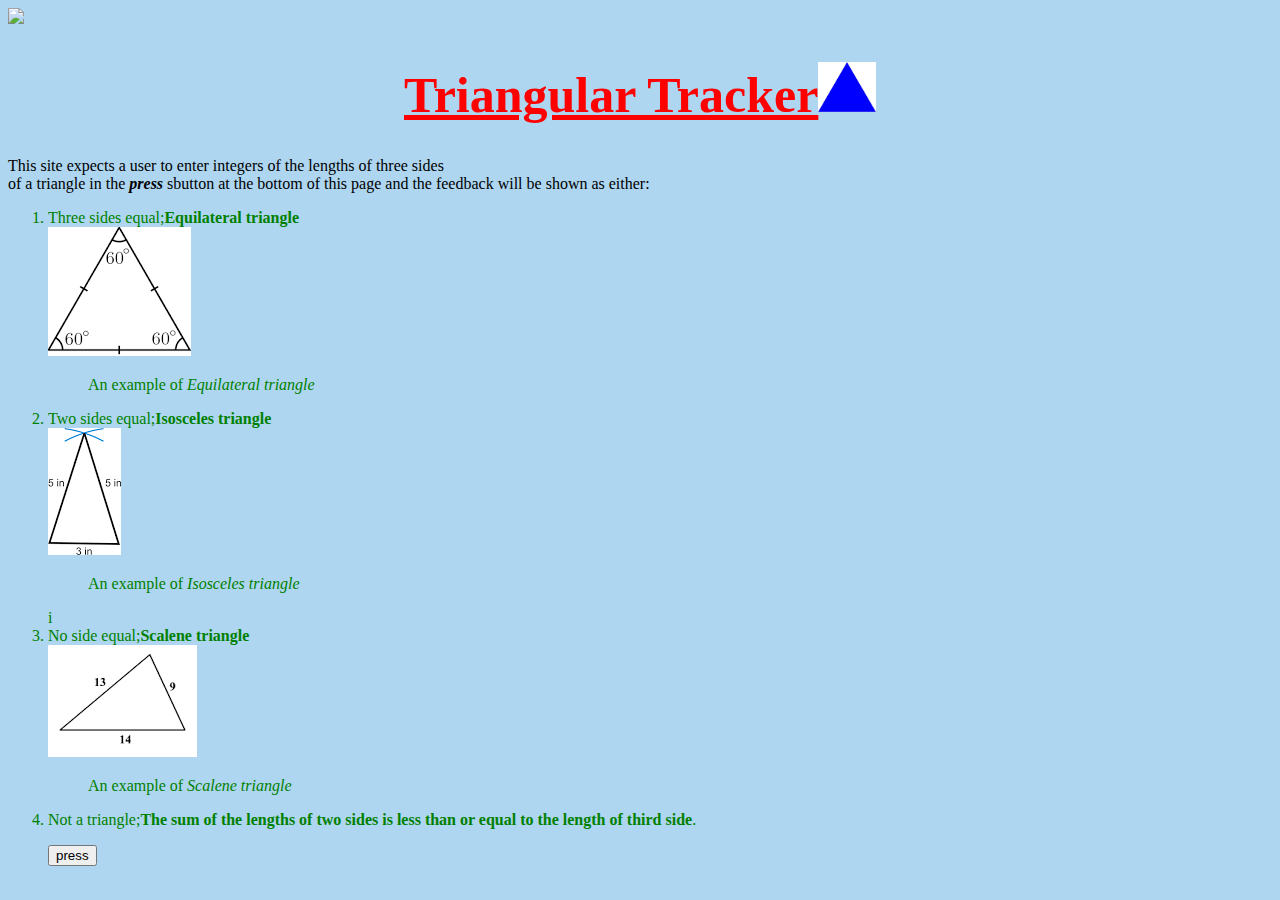
==== index.html @ ffcd01a5 "add changes to index.html" ====
<!DOCTYPE html>
<html lang="en" dir="ltr">

  <head>
    <meta charset="utf-8">
    <title>Triangular Tracker</title>
    <link rel="stylesheet" href="css/style.css">
    <script src="js/scripts.js" type="text/javascript"></script>
  </head>
  <body>
    <image src="http://4dl44w2rznek1kjkb52mfcfr.wpengine.netdna-cdn.com/wp-content/uploads/2018/03/loading-wheel.gif">
  <h1><b>Triangular Tracker</b><a href="#"></a><img src="images/triangle.jpeg"height=50 alt="triangle"></h1>
<p>This site expects a user to enter integers of the lengths of three sides<br> of a triangle in the <b><i>press</i></b> sbutton at the bottom of this page and the feedback will be shown as either:<br><ol><li>Three sides equal;<b>Equilateral triangle</b><br><a href="#"></a><img src="images/equi.jpeg" alt="equi"><blockquote>An example of <em>Equilateral triangle</em></blockquote></li><li>Two sides equal;<b>Isosceles triangle</b><br><a href="#"></a><img src="images/isos.jpeg" alt="isos"><blockquote>An example of <em>Isosceles triangle</em></blockquote></li>i<li>No side equal;<b>Scalene triangle</b><br><a href="#"></a><img src="images/sca.jpeg" alt="sca"><blockquote>An example of <em>Scalene triangle</em></blockquote></li><li>Not a triangle;<b>The sum of the lengths of two sides is less than or equal to the length of third side</b>.</p>

<button onclick="press()">press</button>

  </body>
</html>
---- css/style.css ----
h1{
  color: red;
  font-size: 50px;
  text-align: center;
  text-decoration: underline;
}
body{
  background-color: #AED6F1;
}
ol{
  color: green;
}
p{
  font-family: inherit;
}
body {
  background-image: url("http://4dl44w2rznek1kjkb52mfcfr.wpengine.netdna-cdn.com/wp-content/uploads/2018/03/loading-wheel.gif");
  background-repeat: no-repeat;
  background-size: cover;
}
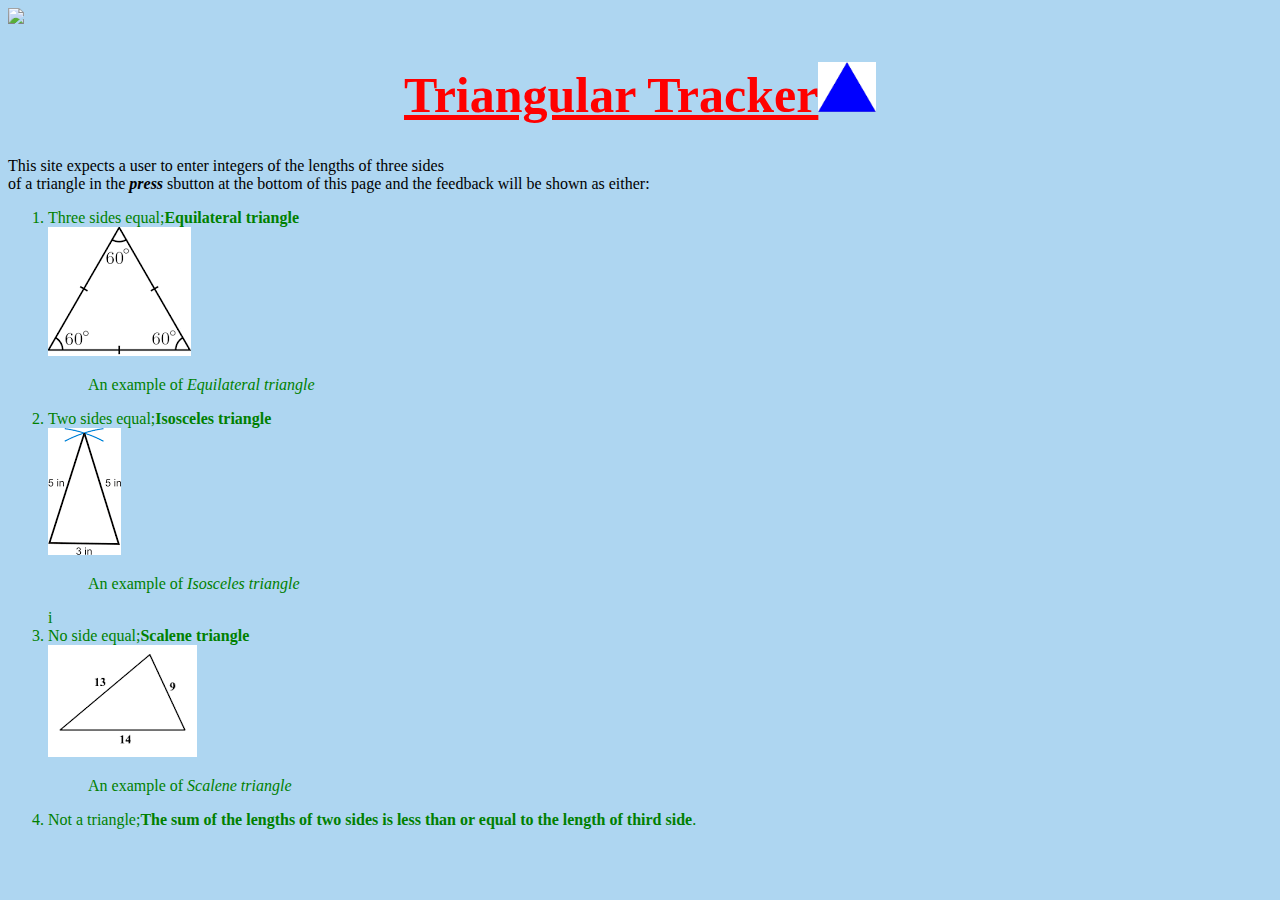
==== commit eabe376e: "add page layout" ====
--- a/index.html
+++ b/index.html
@@ -1,18 +1,34 @@
 <!DOCTYPE html>
 <html lang="en" dir="ltr">
 
-  <head>
-    <meta charset="utf-8">
-    <title>Triangular Tracker</title>
-    <link rel="stylesheet" href="css/style.css">
-    <script src="js/scripts.js" type="text/javascript"></script>
-  </head>
-  <body>
-    <image src="http://4dl44w2rznek1kjkb52mfcfr.wpengine.netdna-cdn.com/wp-content/uploads/2018/03/loading-wheel.gif">
-  <h1><b>Triangular Tracker</b><a href="#"></a><img src="images/triangle.jpeg"height=50 alt="triangle"></h1>
-<p>This site expects a user to enter integers of the lengths of three sides<br> of a triangle in the <b><i>press</i></b> sbutton at the bottom of this page and the feedback will be shown as either:<br><ol><li>Three sides equal;<b>Equilateral triangle</b><br><a href="#"></a><img src="images/equi.jpeg" alt="equi"><blockquote>An example of <em>Equilateral triangle</em></blockquote></li><li>Two sides equal;<b>Isosceles triangle</b><br><a href="#"></a><img src="images/isos.jpeg" alt="isos"><blockquote>An example of <em>Isosceles triangle</em></blockquote></li>i<li>No side equal;<b>Scalene triangle</b><br><a href="#"></a><img src="images/sca.jpeg" alt="sca"><blockquote>An example of <em>Scalene triangle</em></blockquote></li><li>Not a triangle;<b>The sum of the lengths of two sides is less than or equal to the length of third side</b>.</p>
+<head>
+  <meta charset="utf-8">
+  <title>Triangular Tracker</title>
+  <link rel="stylesheet" href="css/style.css">
+  <script src="js/scripts.js" type="text/javascript"></script>
+</head>
 
-<button onclick="press()">press</button>
+<body>
+  <image src="http://4dl44w2rznek1kjkb52mfcfr.wpengine.netdna-cdn.com/wp-content/uploads/2018/03/loading-wheel.gif">
+    <div class="row">
+      <div class="column">
+  <h1><b>Triangular Tracker</b><a href="#"></a><img src="images/triangle.jpeg" height=50 alt="triangle"></h1>
+    <p>This site expects a user to enter integers of the lengths of three sides<br> of a triangle in the <b><i>press</i></b> sbutton at the bottom of this page and the feedback will be shown as either:<br>
+      <ol>
+        <li>Three sides equal;<b>Equilateral triangle</b><br><a href="#"></a><img src="images/equi.jpeg" alt="equi">
+          <blockquote>An example of <em>Equilateral triangle</em></blockquote>
+        </li>
+        <li>Two sides equal;<b>Isosceles triangle</b><br><a href="#"></a><img src="images/isos.jpeg" alt="isos">
+          <blockquote>An example of <em>Isosceles triangle</em></blockquote>
+        </li>i<li>No side equal;<b>Scalene triangle</b><br><a href="#"></a><img src="images/sca.jpeg" alt="sca">
+          <blockquote>An example of <em>Scalene triangle</em></blockquote>
+        </li>
+        <li>Not a triangle;<b>The sum of the lengths of two sides is less than or equal to the length of third side</b>.
+    </p></div>
+<div class="column"></div>
+</div>
 
-  </body>
+
+</body>
+
 </html>
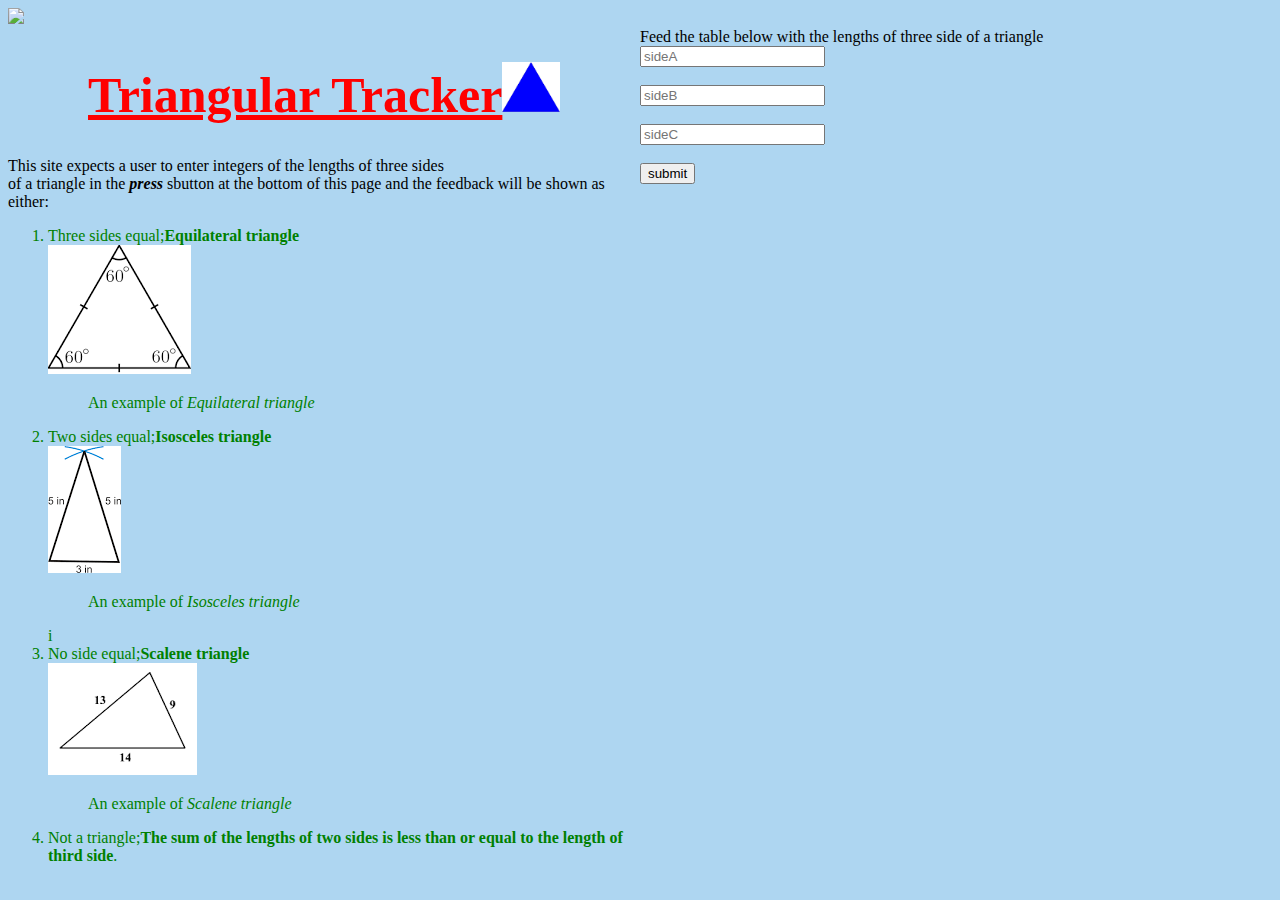
==== commit c82569fc: "add changes to index.html" ====
--- a/index.html
+++ b/index.html
@@ -25,7 +25,12 @@
         </li>
         <li>Not a triangle;<b>The sum of the lengths of two sides is less than or equal to the length of third side</b>.
     </p></div>
-<div class="column"></div>
+<div class="column">Feed the table below with the lengths of three side of a triangle<br>
+<input name="sideA" type="text"id="sideA" placeholder="sideA" required><br><br>
+   <input name="sideB" type="text"id="sideB" placeholder="sideB" required><br><br>
+   <input name="sideC" type="text"id="sideC" placeholder="sideC" required><br><br>
+   <input type="submit" value= "submit" onclick="result()">
+</div>
 </div>
 
 
--- a/css/style.css
+++ b/css/style.css
@@ -18,3 +18,25 @@
   background-repeat: no-repeat;
   background-size: cover;
 }
+.column {
+    float: left;
+    width: 50%;
+}
+
+/* Clear floats after the columns */
+.row:after {
+    content: "";
+    display: table;
+    clear: both;
+}
+.column {
+    float: left;
+    width: 50%;
+}
+
+/* Clear floats after the columns */
+.row:after {
+    content: "";
+    display: table;
+    clear: both;
+}
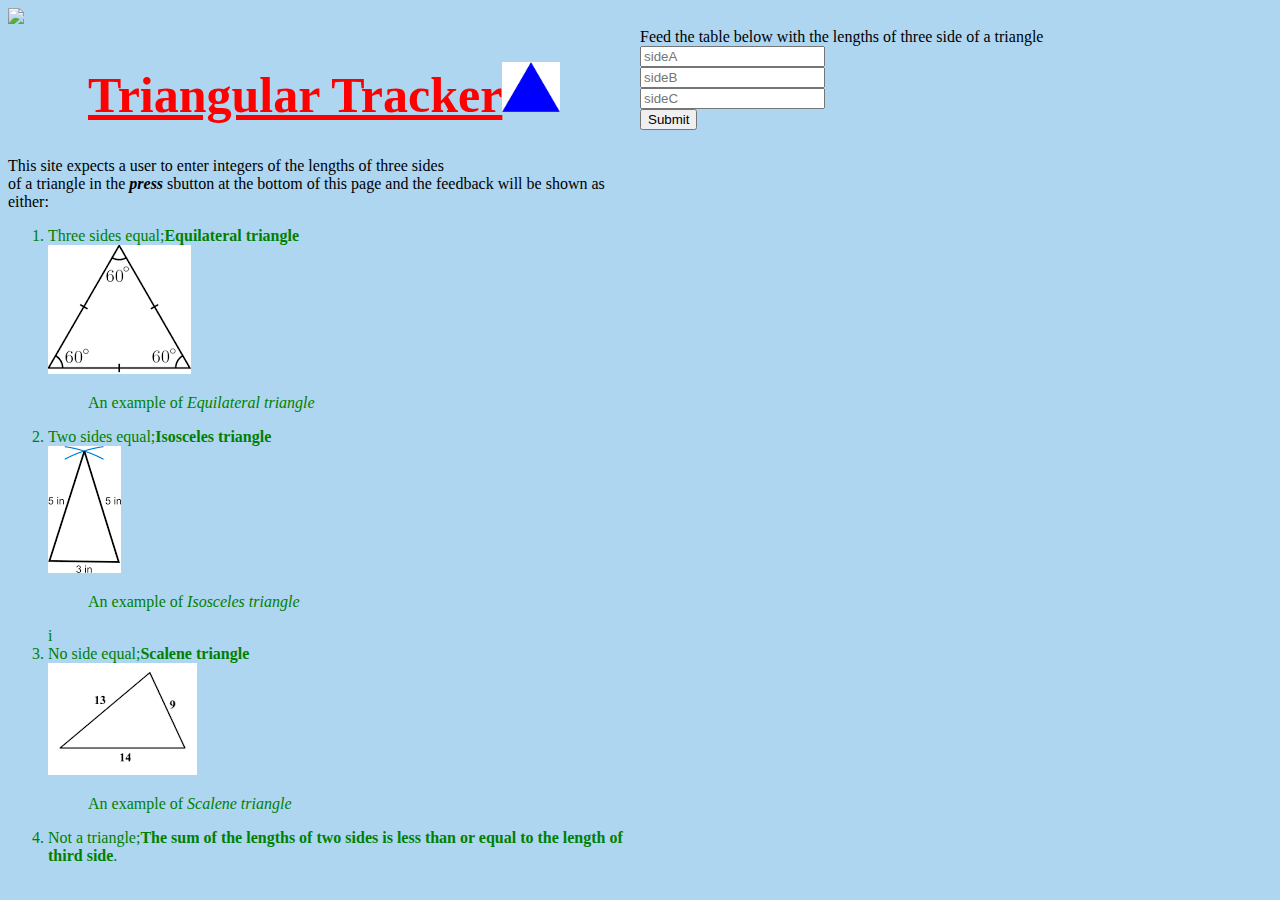
==== commit 1630e5d4: "add forms" ====
--- a/index.html
+++ b/index.html
@@ -2,38 +2,37 @@
 <html lang="en" dir="ltr">
 
 <head>
+  <link rel="stylesheet" href="css/style.css">
   <meta charset="utf-8">
   <title>Triangular Tracker</title>
-  <link rel="stylesheet" href="css/style.css">
-  <script src="js/scripts.js" type="text/javascript"></script>
 </head>
 
 <body>
   <image src="http://4dl44w2rznek1kjkb52mfcfr.wpengine.netdna-cdn.com/wp-content/uploads/2018/03/loading-wheel.gif">
     <div class="row">
       <div class="column">
-  <h1><b>Triangular Tracker</b><a href="#"></a><img src="images/triangle.jpeg" height=50 alt="triangle"></h1>
-    <p>This site expects a user to enter integers of the lengths of three sides<br> of a triangle in the <b><i>press</i></b> sbutton at the bottom of this page and the feedback will be shown as either:<br>
-      <ol>
-        <li>Three sides equal;<b>Equilateral triangle</b><br><a href="#"></a><img src="images/equi.jpeg" alt="equi">
-          <blockquote>An example of <em>Equilateral triangle</em></blockquote>
-        </li>
-        <li>Two sides equal;<b>Isosceles triangle</b><br><a href="#"></a><img src="images/isos.jpeg" alt="isos">
-          <blockquote>An example of <em>Isosceles triangle</em></blockquote>
-        </li>i<li>No side equal;<b>Scalene triangle</b><br><a href="#"></a><img src="images/sca.jpeg" alt="sca">
-          <blockquote>An example of <em>Scalene triangle</em></blockquote>
-        </li>
-        <li>Not a triangle;<b>The sum of the lengths of two sides is less than or equal to the length of third side</b>.
-    </p></div>
-<div class="column">Feed the table below with the lengths of three side of a triangle<br>
-<input name="sideA" type="text"id="sideA" placeholder="sideA" required><br><br>
-   <input name="sideB" type="text"id="sideB" placeholder="sideB" required><br><br>
-   <input name="sideC" type="text"id="sideC" placeholder="sideC" required><br><br>
-   <input type="submit" value= "submit" onclick="result()">
-</div>
-</div>
-
-
+        <h1><b>Triangular Tracker</b><a href="#"></a><img src="images/triangle.jpeg" height=50 alt="triangle"></h1>
+        <p>This site expects a user to enter integers of the lengths of three sides<br> of a triangle in the <b><i>press</i></b> sbutton at the bottom of this page and the feedback will be shown as either:<br>
+          <ol>
+            <li>Three sides equal;<b>Equilateral triangle</b><br><a href="#"></a><img src="images/equi.jpeg" alt="equi">
+              <blockquote>An example of <em>Equilateral triangle</em></blockquote>
+            </li>
+            <li>Two sides equal;<b>Isosceles triangle</b><br><a href="#"></a><img src="images/isos.jpeg" alt="isos">
+              <blockquote>An example of <em>Isosceles triangle</em></blockquote>
+            </li>i<li>No side equal;<b>Scalene triangle</b><br><a href="#"></a><img src="images/sca.jpeg" alt="sca">
+              <blockquote>An example of <em>Scalene triangle</em></blockquote>
+            </li>
+            <li>Not a triangle;<b>The sum of the lengths of two sides is less than or equal to the length of third side</b>.
+        </p>
+      </div>
+      <div class="column">Feed the table below with the lengths of three side of a triangle<br>
+        <input type="text" id="sideA" name="sideA" placeholder="sideA"><br>
+        <input type="text" id="sideB" name="sideB" placeholder="sideB"><br>
+        <input type="text" id="sideC" name="sideC" placeholder="sideC"><br>
+        <button onclick="theTriangle()">Submit</button>
+      </div>
+    </div>
+    <script src="js/scripts.js" type="text/javascript"></script>
 </body>
 
 </html>
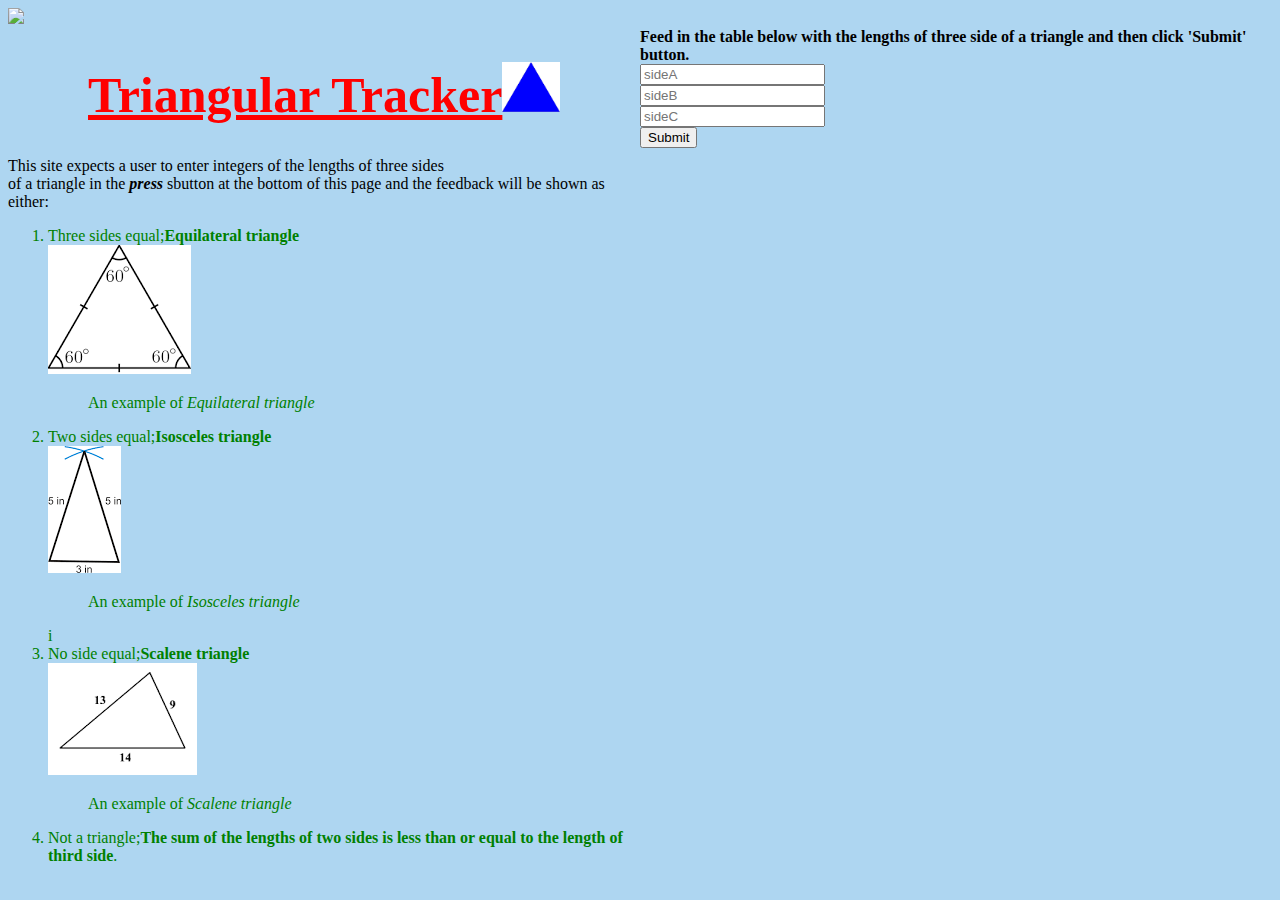
==== commit 8803b7ba: "add changes to body" ====
--- a/index.html
+++ b/index.html
@@ -25,7 +25,7 @@
             <li>Not a triangle;<b>The sum of the lengths of two sides is less than or equal to the length of third side</b>.
         </p>
       </div>
-      <div class="column">Feed the table below with the lengths of three side of a triangle<br>
+      <div class="column"><strong>Feed in the table below with the lengths of three side of a triangle and then click 'Submit' button.</strong><br>
         <input type="text" id="sideA" name="sideA" placeholder="sideA"><br>
         <input type="text" id="sideB" name="sideB" placeholder="sideB"><br>
         <input type="text" id="sideC" name="sideC" placeholder="sideC"><br>
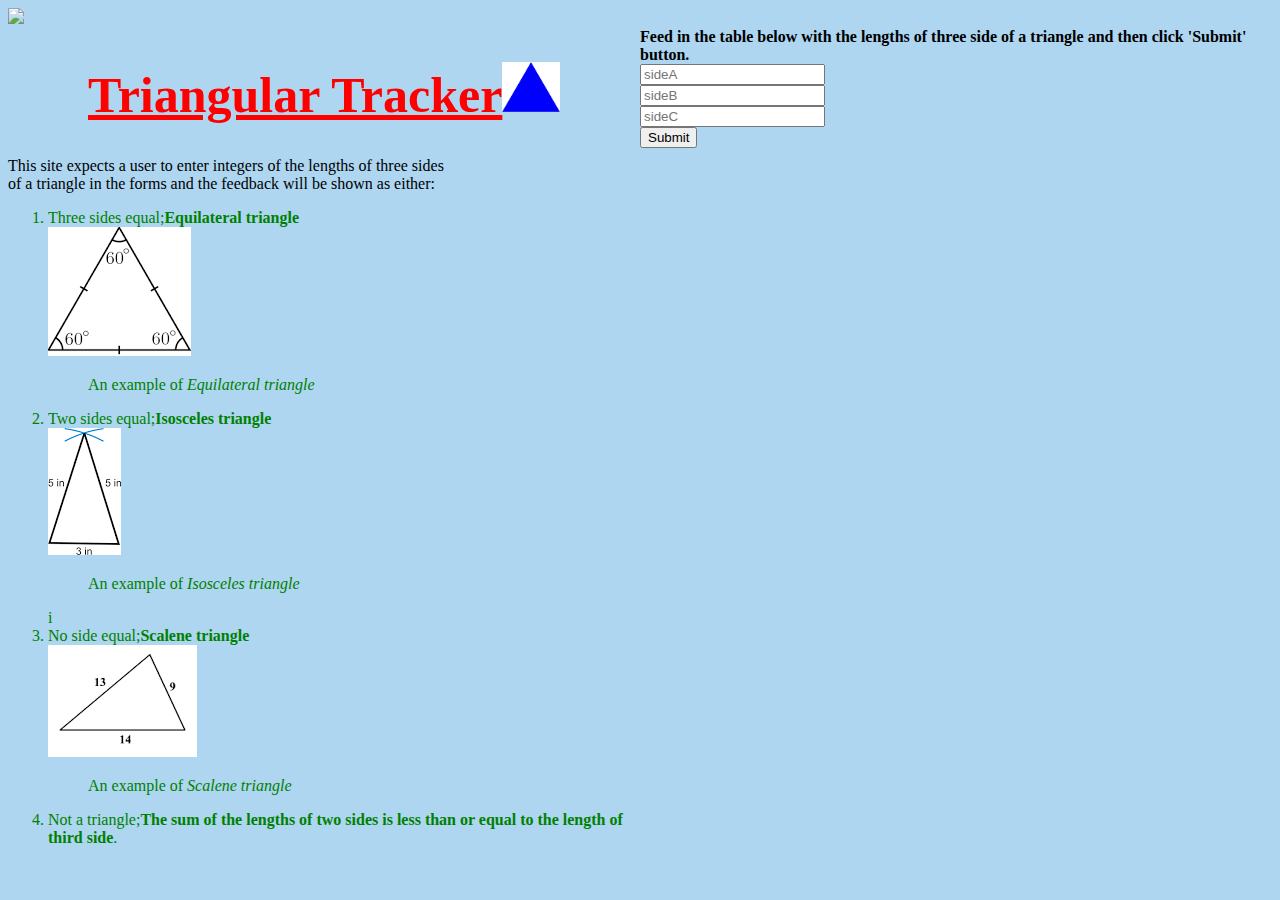
==== commit 6bd47cb9: "add changes to index.html" ====
--- a/index.html
+++ b/index.html
@@ -12,7 +12,7 @@
     <div class="row">
       <div class="column">
         <h1><b>Triangular Tracker</b><a href="#"></a><img src="images/triangle.jpeg" height=50 alt="triangle"></h1>
-        <p>This site expects a user to enter integers of the lengths of three sides<br> of a triangle in the <b><i>press</i></b> sbutton at the bottom of this page and the feedback will be shown as either:<br>
+        <p>This site expects a user to enter integers of the lengths of three sides<br> of a triangle in the forms and the feedback will be shown as either:<br>
           <ol>
             <li>Three sides equal;<b>Equilateral triangle</b><br><a href="#"></a><img src="images/equi.jpeg" alt="equi">
               <blockquote>An example of <em>Equilateral triangle</em></blockquote>
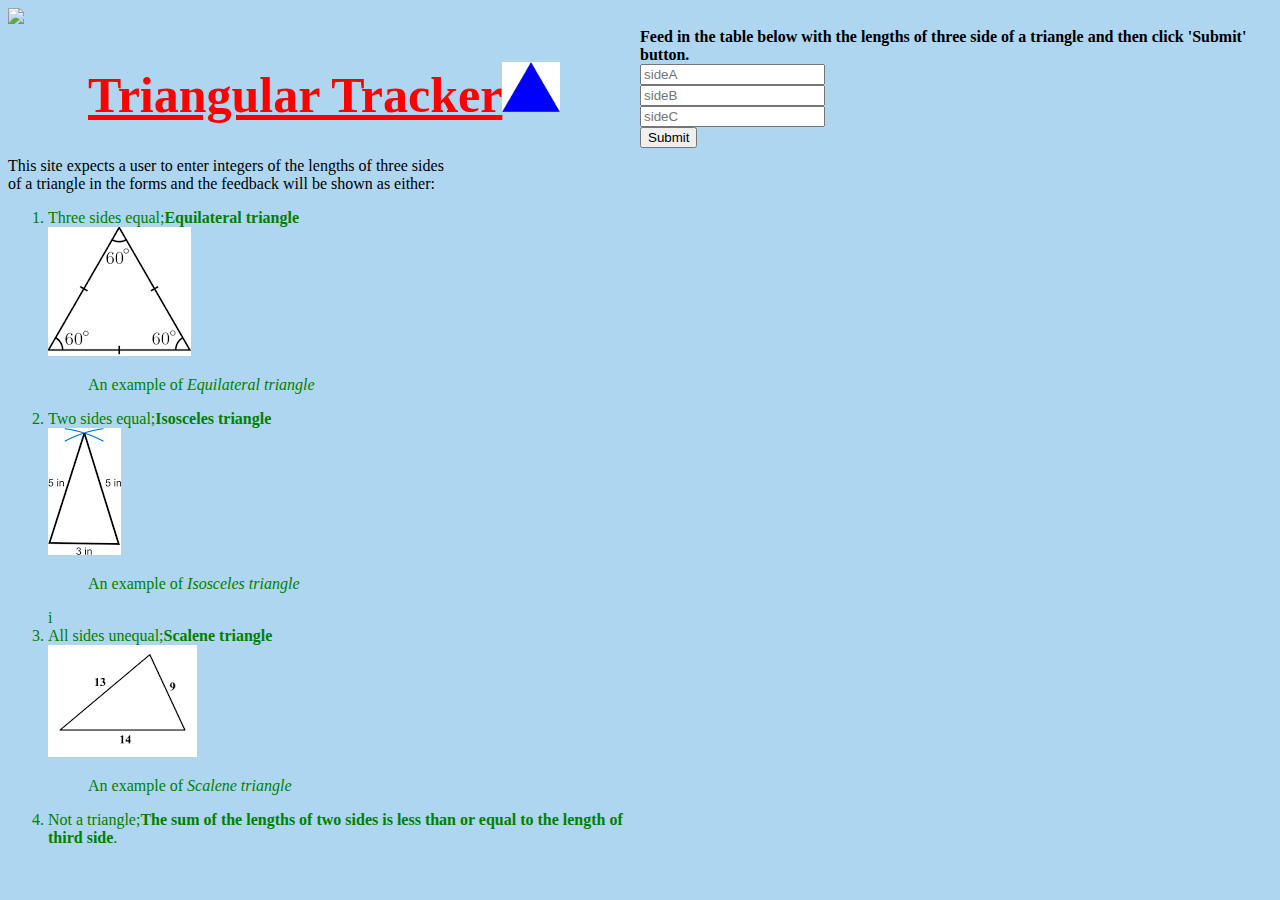
==== commit fe35aa18: "add read me" ====
--- a/index.html
+++ b/index.html
@@ -19,7 +19,7 @@
             </li>
             <li>Two sides equal;<b>Isosceles triangle</b><br><a href="#"></a><img src="images/isos.jpeg" alt="isos">
               <blockquote>An example of <em>Isosceles triangle</em></blockquote>
-            </li>i<li>No side equal;<b>Scalene triangle</b><br><a href="#"></a><img src="images/sca.jpeg" alt="sca">
+            </li>i<li>All sides unequal;<b>Scalene triangle</b><br><a href="#"></a><img src="images/sca.jpeg" alt="sca">
               <blockquote>An example of <em>Scalene triangle</em></blockquote>
             </li>
             <li>Not a triangle;<b>The sum of the lengths of two sides is less than or equal to the length of third side</b>.
